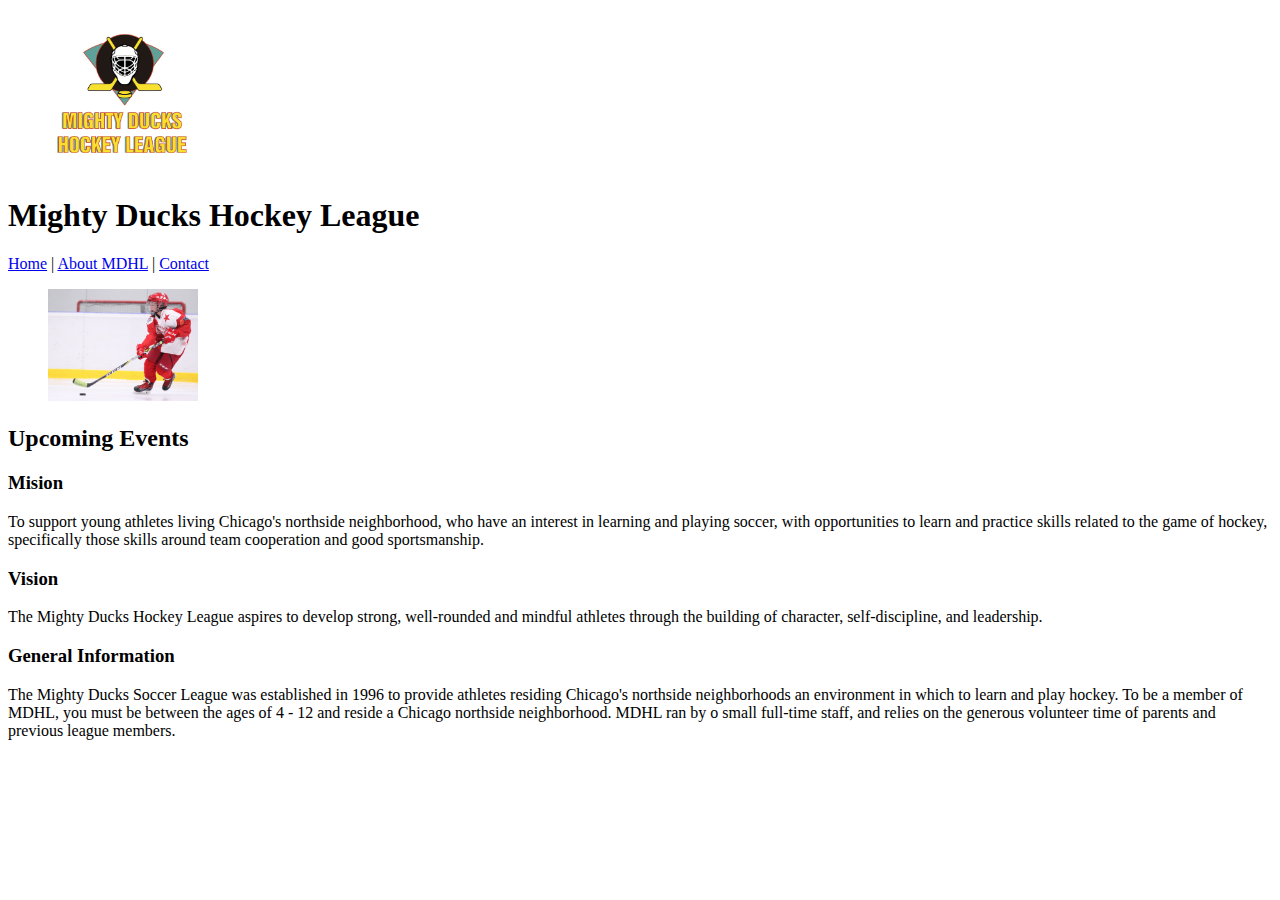
==== about.html @ 027a55e5 "Add basic HTML structure based on Tom Denton's sketch" ====
<!DOCTYPE html>
<html lang="en">

<head>
    <meta charset="UTF-8">
    <meta name="viewport" content="width=device-width, initial-scale=1.0">
    <title>MDHL | About the Mighty Ducks Hockey League</title>
    <link rel="shortcut icon" href="./assets/img/favicon.ico" type="image/x-icon">
</head>

<body>
    <header>
        <figure>
            <img src="./assets/img/logo.png" alt="MDHL logo" width="150">
        </figure>
        <h1>Mighty Ducks Hockey League</h1>
        <nav>
            <a href="./index.html">Home</a> |
            <a href="#">About MDHL</a> |
            <a href="./contact.html">Contact</a>
        </nav>
    </header>

    <main>
        <figure>
            <img src="./assets/img/hockey-2.jpg" alt="Picture of Sheena Monningham" width=150>
        </figure>
        <section>
            <h2>Upcoming Events</h2>
            <article>
                <h3>Mision</h3>
                <p>To support young athletes living Chicago's northside neighborhood, who have an interest in
                    learning and playing soccer, with opportunities to learn and practice skills related to the game of
                    hockey, specifically those skills around team cooperation and good sportsmanship.</p>
            </article>
            <article>
                <h3>Vision</h3>
                <p>The Mighty Ducks Hockey League aspires to develop strong, well-rounded and mindful athletes
                    through the building of character, self-discipline, and leadership.</p>
            </article>
            <article>
                <h3>General Information</h3>
                <p>The Mighty Ducks Soccer League was established in 1996 to provide athletes residing
                    Chicago's northside neighborhoods an environment in which to learn and play hockey. To be a
                    member of MDHL, you must be between the ages of 4 - 12 and reside a Chicago northside
                    neighborhood. MDHL ran by o small full-time staff, and relies on the generous volunteer time of
                    parents and previous league members.</p>
            </article>
        </section>
    </main>
</body>

</html>
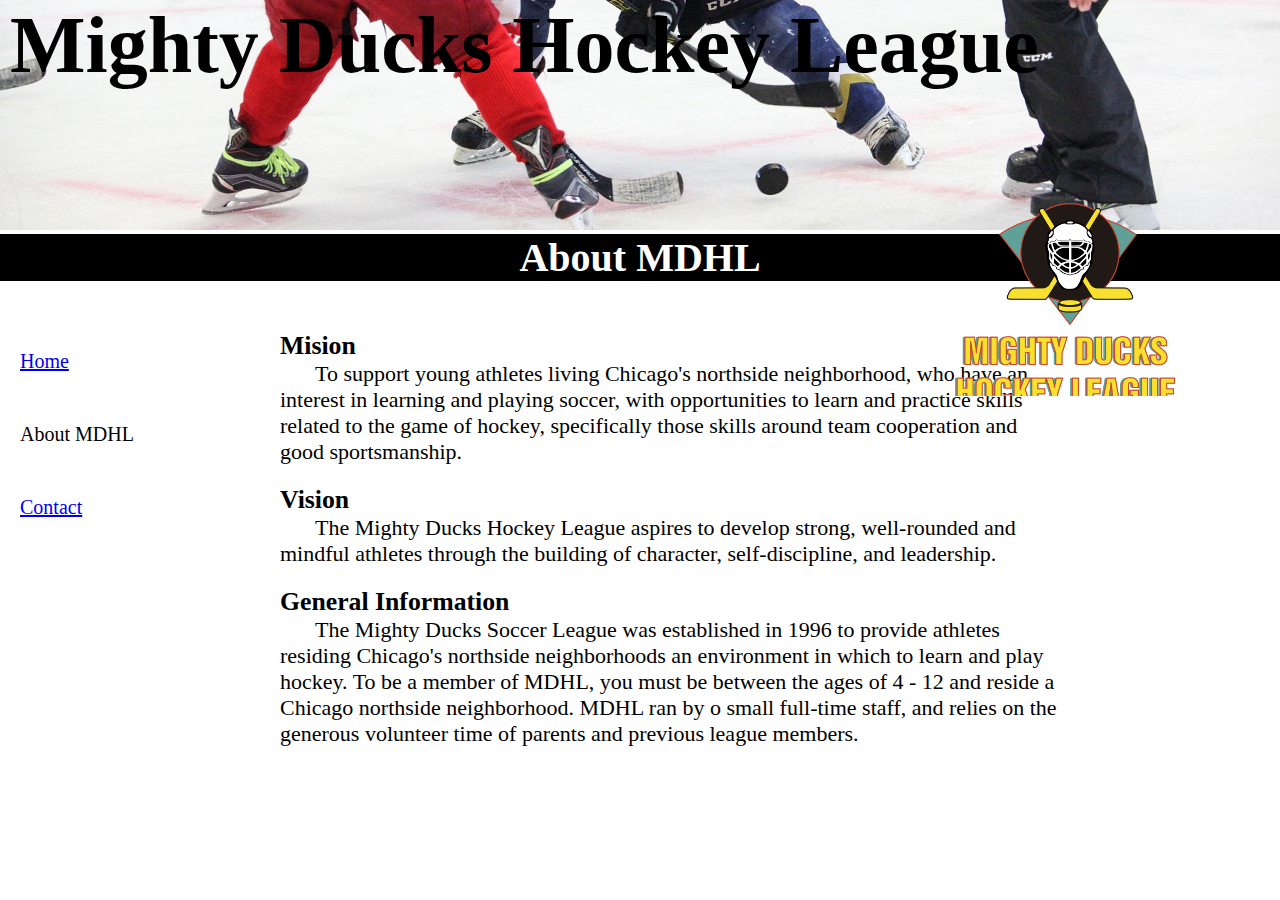
==== commit 0e392fef: "Add two CSS design alternatives" ====
--- a/about.html
+++ b/about.html
@@ -4,33 +4,39 @@
 <head>
     <meta charset="UTF-8">
     <meta name="viewport" content="width=device-width, initial-scale=1.0">
-    <title>MDHL | About the Mighty Ducks Hockey League</title>
+    <title>About | MDHL information</title>
     <link rel="shortcut icon" href="./assets/img/favicon.ico" type="image/x-icon">
+    <link rel="stylesheet" href="css/style1.css">
+    <!-- <link rel="stylesheet" href="css/style2.css"> -->
 </head>
 
 <body>
     <header>
+        <h1>Mighty Ducks Hockey League</h1>
         <figure>
-            <img src="./assets/img/logo.png" alt="MDHL logo" width="150">
+            <img id="banner1" src="./assets/img/banner-1.jpg" alt="banner">
+            <img id="banner2" src="./assets/img/banner-2.jpg" alt="banner">
         </figure>
-        <h1>Mighty Ducks Hockey League</h1>
+        <figure>
+            <img id="logo" src="./assets/img/logo.png" alt="MDHL logo">
+        </figure>
         <nav>
-            <a href="./index.html">Home</a> |
-            <a href="#">About MDHL</a> |
-            <a href="./contact.html">Contact</a>
+            <a id="a1" href="./index.html">Home</a>
+            <a id="a2" href="#">About <span class="mdhl">MDHL</span></a>
+            <a id="a3" href="./contact.html">Contact</a>
         </nav>
     </header>
 
     <main>
         <figure>
-            <img src="./assets/img/hockey-2.jpg" alt="Picture of Sheena Monningham" width=150>
+            <img src="./assets/img/hockey-2.jpg" alt="Picture of Sheena Monningham">
         </figure>
         <section>
-            <h2>Upcoming Events</h2>
+            <h2>About <span class="mdhl">MDHL</span></h2>
             <article>
                 <h3>Mision</h3>
-                <p>To support young athletes living Chicago's northside neighborhood, who have an interest in
-                    learning and playing soccer, with opportunities to learn and practice skills related to the game of
+                <p>To support young athletes living Chicago's northside neighborhood, who have an interest in learning
+                    and playing soccer, with opportunities to learn and practice skills related to the game of
                     hockey, specifically those skills around team cooperation and good sportsmanship.</p>
             </article>
             <article>
--- a/css/style1.css
+++ b/css/style1.css
@@ -0,0 +1,116 @@
+* {
+    box-sizing: border-box;
+    margin: 0;
+    padding: 0;
+    font-family: cursive;
+}
+
+img {
+    max-width: 100%;
+}
+
+#banner1 {
+    width: 100%;
+    height: 230px;
+    object-fit: cover;
+    object-position: 0% 80% /*es una decisión conciente*/
+}
+
+#banner2 {
+    display: none;
+}
+
+#logo {
+    width: 20%;
+    height: 24%;
+    object-fit: cover;
+    object-position: 0% 17%;
+    z-index: 1;
+    position: absolute;
+    top: 180px;
+    right: 85px;
+}
+
+main img {
+    display: none;
+}
+
+h1 {
+    position: absolute;
+    top: 0px;
+    left: 10px;
+    font-size: 80px;
+}
+
+h2 {
+    position: relative;
+    background-color: black;
+    color: white;
+    text-align: center;
+    font-size: 40px;
+}
+
+nav{
+    position: absolute;
+    top:350px;
+}
+
+nav a {
+    font-size: 20px;
+    display: block;
+    margin: 0px 20px;
+    padding-bottom: 50px
+}
+
+[href="#"] {
+    text-decoration: none;
+    color: black
+}
+
+article {
+    position: relative;
+    top:50px;
+    font-size: 22px;
+    margin-bottom:20px;
+    margin-right: 220px;;
+    /* margin-right: 150px; */
+    margin-left: 280px;    
+}
+
+article>h3 {
+    font-weight: bolder;
+}
+
+article>p {
+    text-indent: 35px;
+}
+
+div{
+    font-size: 22px;
+    position: relative;
+    padding-top: 50px;
+    margin-left: 280px; 
+}
+
+div>p{
+    padding-top: 20px;
+}
+
+/* article {
+    font-size: 22px;
+    margin: 30px 270px 30px 
+}
+
+h3 {
+    font-weight: bolder;
+    font-style: italic;
+}
+
+article>p {
+    text-indent: 25px;
+}
+
+div>p{
+    font-size: 22px;
+    margin: 30px 270px 30px 
+} */--- a/css/style2.css
+++ b/css/style2.css
@@ -0,0 +1,110 @@
+* {
+    box-sizing: border-box;
+    margin: 0;
+    padding: 0;
+    font-family: cursive;
+}
+
+img {
+    max-width: 100%;
+}
+
+#banner1 {
+    display: none;
+}
+
+#banner2 {
+    width: 100%;
+    height: 35vh;
+    object-fit: cover;
+    object-position: 0% 48%;
+    position: relative;
+}
+
+h1 {
+    position: relative;
+    top: 0px;
+    font-size: 55px;
+    font-style: oblique;
+    font-weight: lighter;
+    word-spacing: 18px;
+}
+
+#logo {
+    width: 20%;
+    height: 24%;
+    object-fit: cover;
+    object-position: 0% 20%;
+    position: absolute;
+    margin-top: 50px;
+}
+
+main img {
+    display: none;
+}
+
+h2 {
+    position: absolute;
+    top:260px;
+    width: 100%;
+    z-index: 1;
+    border-style: solid;
+    background-color: white;
+    color: black;
+    text-align: center;
+    font-size: 40px;
+}
+
+nav {
+    font-size: 30px;
+    display: inline-block;
+    position: absolute;
+    top: 65px;
+    right: 10px;
+}
+
+nav a {
+    background-color: blue;
+    text-decoration: none;
+    color: white;
+    padding: 0px 20px;
+    margin: 0px 15px;
+    border-style: solid;
+    border-color: rgb(23, 23, 23);
+    box-shadow: 5px 5px grey;
+}
+
+.mdhl{
+    display: none
+}
+
+[href="#"] {
+    background-color: green;
+}
+
+article {
+    position: relative;
+    font-size: 22px;
+    padding-top: 50px;
+    margin-left: 350px;    
+}
+
+article>h3 {
+    font-weight: bolder;
+    font-style: italic;
+}
+
+article>p {
+    text-indent: 25px;
+}
+
+div{
+    font-size: 22px;
+    position: relative;
+    padding-top: 50px;
+    margin-left: 350px; 
+}
+
+div>p{
+    padding-top: 20px;
+}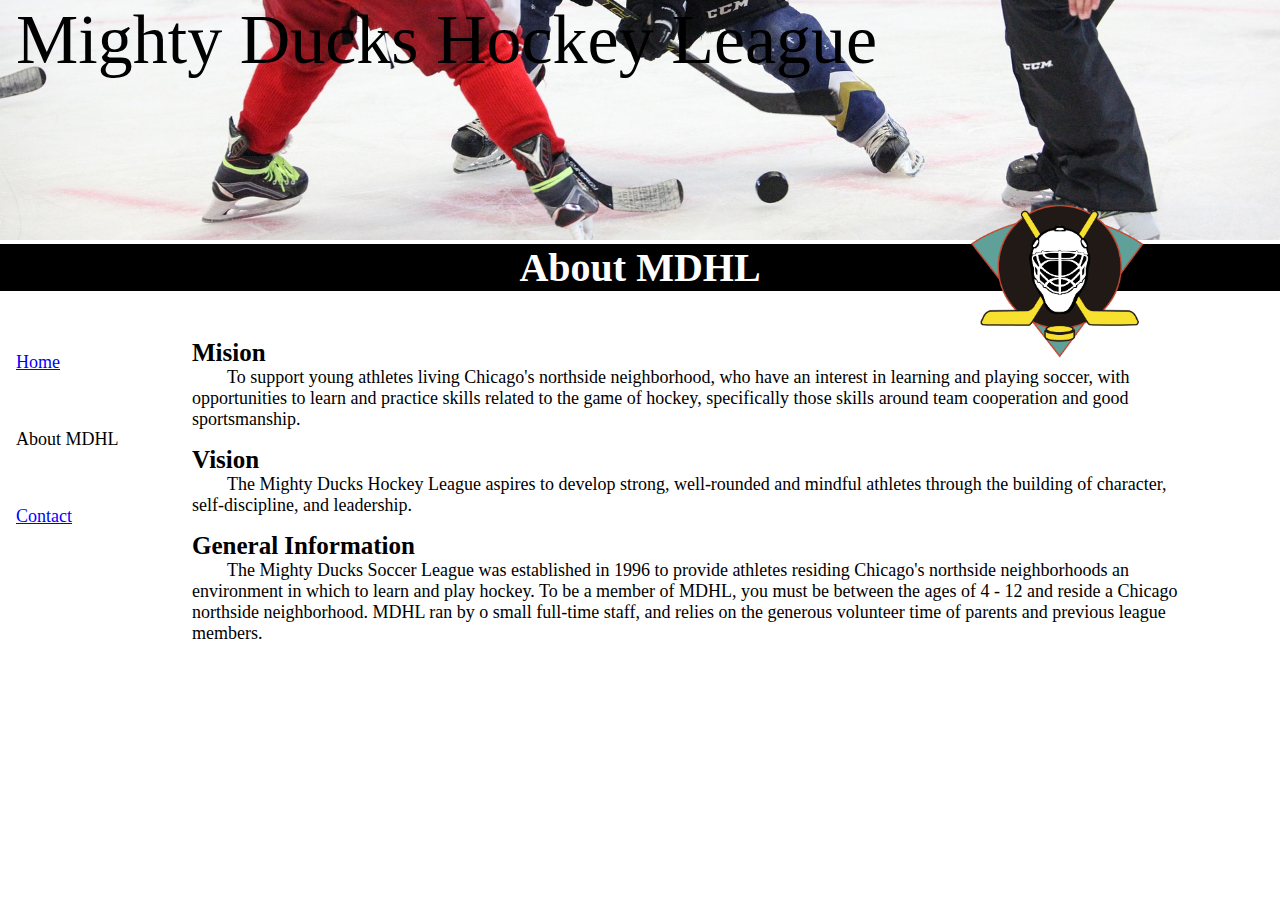
==== commit 28fb7824: "Add comments and change some px values ​​to rem" ====
--- a/about.html
+++ b/about.html
@@ -33,25 +33,28 @@
         </figure>
         <section>
             <h2>About <span class="mdhl">MDHL</span></h2>
-            <article>
-                <h3>Mision</h3>
-                <p>To support young athletes living Chicago's northside neighborhood, who have an interest in learning
-                    and playing soccer, with opportunities to learn and practice skills related to the game of
-                    hockey, specifically those skills around team cooperation and good sportsmanship.</p>
-            </article>
-            <article>
-                <h3>Vision</h3>
-                <p>The Mighty Ducks Hockey League aspires to develop strong, well-rounded and mindful athletes
-                    through the building of character, self-discipline, and leadership.</p>
-            </article>
-            <article>
-                <h3>General Information</h3>
-                <p>The Mighty Ducks Soccer League was established in 1996 to provide athletes residing
-                    Chicago's northside neighborhoods an environment in which to learn and play hockey. To be a
-                    member of MDHL, you must be between the ages of 4 - 12 and reside a Chicago northside
-                    neighborhood. MDHL ran by o small full-time staff, and relies on the generous volunteer time of
-                    parents and previous league members.</p>
-            </article>
+            <div class="about">
+                <article>
+                    <h3>Mision</h3>
+                    <p>To support young athletes living Chicago's northside neighborhood, who have an interest in
+                        learning
+                        and playing soccer, with opportunities to learn and practice skills related to the game of
+                        hockey, specifically those skills around team cooperation and good sportsmanship.</p>
+                </article>
+                <article>
+                    <h3>Vision</h3>
+                    <p>The Mighty Ducks Hockey League aspires to develop strong, well-rounded and mindful athletes
+                        through the building of character, self-discipline, and leadership.</p>
+                </article>
+                <article>
+                    <h3>General Information</h3>
+                    <p>The Mighty Ducks Soccer League was established in 1996 to provide athletes residing
+                        Chicago's northside neighborhoods an environment in which to learn and play hockey. To be a
+                        member of MDHL, you must be between the ages of 4 - 12 and reside a Chicago northside
+                        neighborhood. MDHL ran by o small full-time staff, and relies on the generous volunteer time of
+                        parents and previous league members.</p>
+                </article>
+            </div>
         </section>
     </main>
 </body>
--- a/css/style1.css
+++ b/css/style1.css
@@ -11,9 +11,10 @@
 
 #banner1 {
     width: 100%;
-    height: 230px;
+    height: 15rem;
     object-fit: cover;
-    object-position: 0% 80% /*es una decisión conciente*/
+    object-position: 0% 80%
+        /*It is an aesthetic decision to show only the skates and the hockey puck.*/
 }
 
 #banner2 {
@@ -21,14 +22,14 @@
 }
 
 #logo {
-    width: 20%;
-    height: 24%;
+    width: 20rem;
+    height: 11rem;
     object-fit: cover;
     object-position: 0% 17%;
     z-index: 1;
     position: absolute;
-    top: 180px;
-    right: 85px;
+    top: 12rem;
+    right: 4rem;
 }
 
 main img {
@@ -36,10 +37,11 @@
 }
 
 h1 {
+    font-weight: normal;
     position: absolute;
     top: 0px;
-    left: 10px;
-    font-size: 80px;
+    left: 1rem;
+    font-size: 70px;
 }
 
 h2 {
@@ -50,16 +52,17 @@
     font-size: 40px;
 }
 
-nav{
+nav {
     position: absolute;
-    top:350px;
+    top: 22rem;
 }
 
 nav a {
-    font-size: 20px;
+    font-size: 18px;
     display: block;
-    margin: 0px 20px;
-    padding-bottom: 50px
+    color: blue;
+    margin-left: 1rem;
+    padding-bottom: 3.5rem;
 }
 
 [href="#"] {
@@ -69,48 +72,39 @@
 
 article {
     position: relative;
-    top:50px;
-    font-size: 22px;
-    margin-bottom:20px;
-    margin-right: 220px;;
-    /* margin-right: 150px; */
-    margin-left: 280px;    
+    font-size: 18px;
+    margin-bottom: 1rem;
 }
 
 article>h3 {
     font-weight: bolder;
+    font-size: 25px;
 }
 
 article>p {
     text-indent: 35px;
 }
 
-div{
+.about {
+    margin-top: 3rem;
+}
+
+.about>article {
+    font-size: 18px;
+    margin-left: 12rem;
+    margin-right: 6rem;
+}
+
+.events>article {
+    margin: 3rem 17rem;
+}
+
+.contact {
     font-size: 22px;
     position: relative;
-    padding-top: 50px;
-    margin-left: 280px; 
+    margin: 3rem 12rem;
 }
 
-div>p{
-    padding-top: 20px;
-}
-
-/* article {
-    font-size: 22px;
-    margin: 30px 270px 30px 
-}
-
-h3 {
-    font-weight: bolder;
-    font-style: italic;
-}
-
-article>p {
-    text-indent: 25px;
-}
-
-div>p{
-    font-size: 22px;
-    margin: 30px 270px 30px 
-} */+div>p {
+    padding-top: 1rem;
+}--- a/css/style2.css
+++ b/css/style2.css
@@ -15,28 +15,29 @@
 
 #banner2 {
     width: 100%;
-    height: 35vh;
+    height: 18rem;
     object-fit: cover;
-    object-position: 0% 48%;
+    object-position: 0% 32%;
     position: relative;
 }
 
 h1 {
     position: relative;
-    top: 0px;
-    font-size: 55px;
+    font-size: 68px;
     font-style: oblique;
     font-weight: lighter;
     word-spacing: 18px;
 }
 
 #logo {
+    position: absolute;
+    left: -3rem;
+    /*Had to use a negative value to move the logo closer to the left margin due the proportions of the image.*/
     width: 20%;
-    height: 24%;
+    height: 20%;
     object-fit: cover;
     object-position: 0% 20%;
-    position: absolute;
-    margin-top: 50px;
+    margin-top: 3rem;
 }
 
 main img {
@@ -45,7 +46,7 @@
 
 h2 {
     position: absolute;
-    top:260px;
+    top: 20.2rem;
     width: 100%;
     z-index: 1;
     border-style: solid;
@@ -74,7 +75,7 @@
     box-shadow: 5px 5px grey;
 }
 
-.mdhl{
+.mdhl {
     display: none
 }
 
@@ -84,27 +85,41 @@
 
 article {
     position: relative;
-    font-size: 22px;
-    padding-top: 50px;
-    margin-left: 350px;    
+    font-size: 18px;
+    margin-bottom: 1rem;
 }
 
 article>h3 {
     font-weight: bolder;
-    font-style: italic;
+    font-size: 22px;
 }
 
 article>p {
-    text-indent: 25px;
+    text-indent: 1rem;
+    ;
 }
 
-div{
+.about {
+    margin-top: 3rem;
+}
+
+.about>article {
+    font-size: 16px;
+    margin-left: 15rem;
+    margin-right: 3rem;
+    /*Reduced the right margin to avoid vertical scrolling that´s why the line breaks don´t respect the sketch*/
+}
+
+.events>article {
+    margin: 3rem 17rem 1rem;
+}
+
+.contact {
     font-size: 22px;
     position: relative;
-    padding-top: 50px;
-    margin-left: 350px; 
+    margin: 3rem 17rem;
 }
 
-div>p{
-    padding-top: 20px;
+div>p {
+    padding-top: 1rem;
 }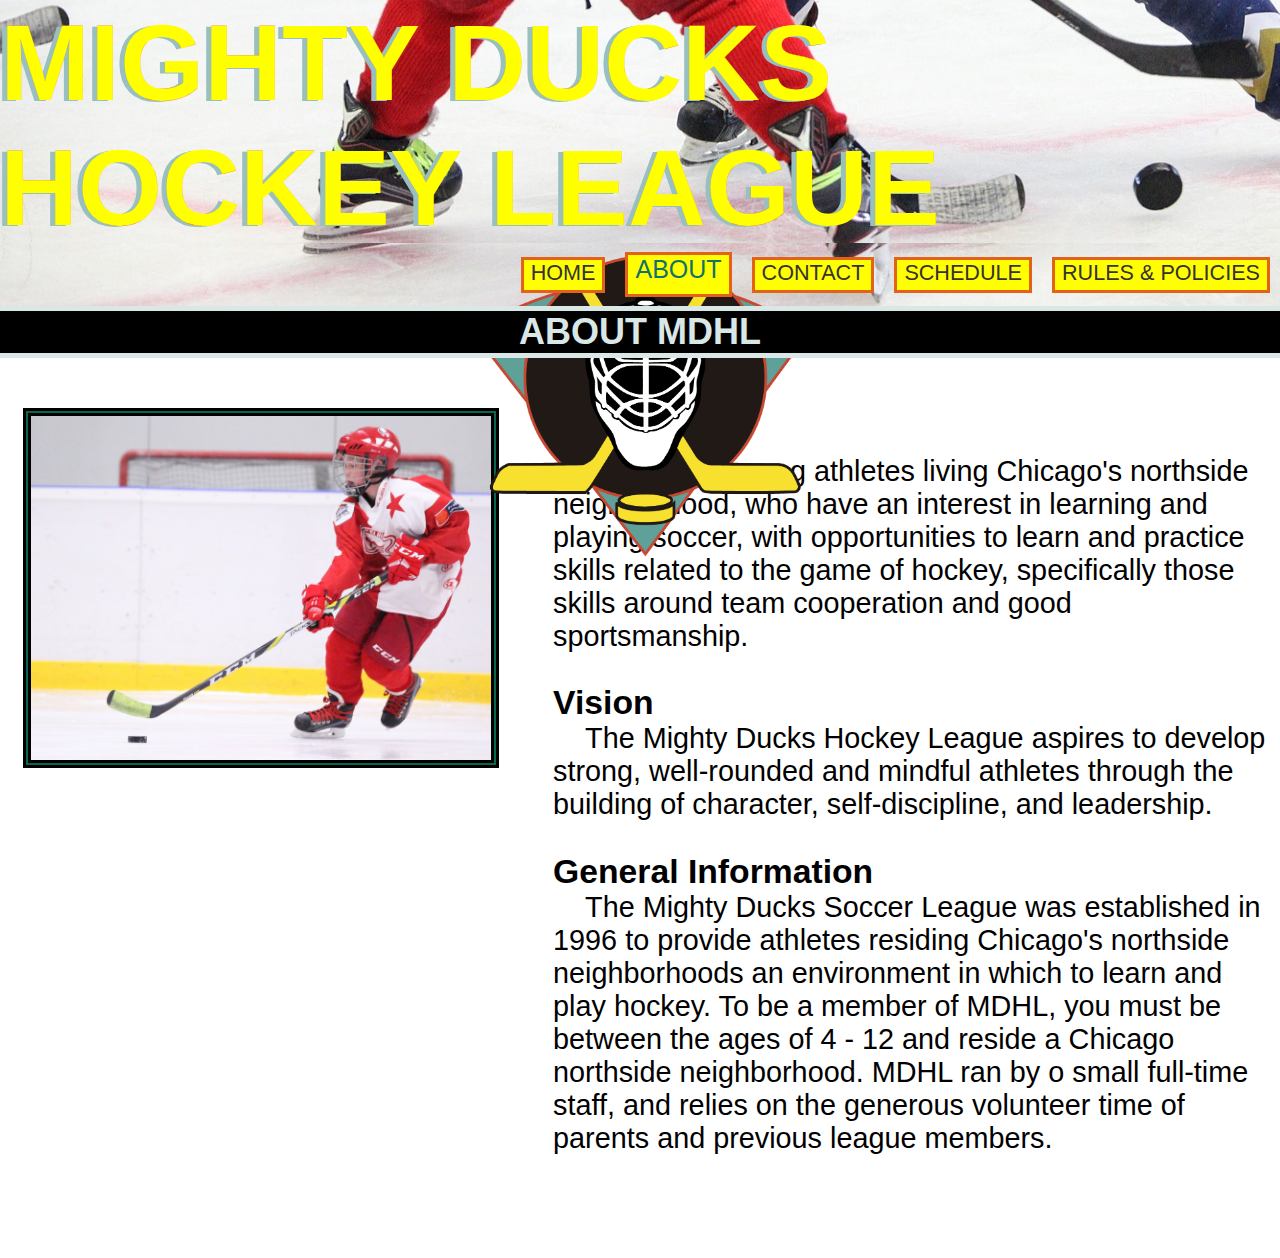
==== commit d26486e7: "Add rules and schedule pages" ====
--- a/about.html
+++ b/about.html
@@ -4,36 +4,39 @@
 <head>
     <meta charset="UTF-8">
     <meta name="viewport" content="width=device-width, initial-scale=1.0">
-    <title>About | MDHL information</title>
+    <title>About | MDHL Information</title>
     <link rel="shortcut icon" href="./assets/img/favicon.ico" type="image/x-icon">
-    <link rel="stylesheet" href="css/style1.css">
-    <!-- <link rel="stylesheet" href="css/style2.css"> -->
+    <link rel="stylesheet" href="css/style3.css">
 </head>
 
 <body>
     <header>
-        <h1>Mighty Ducks Hockey League</h1>
+        <div class="container-title">
+            <h1>Mighty Ducks Hockey League</h1>
+            <img id="logo" src="./assets/img/logo-corto.png" alt="MDHL logo">
+        </div>
         <figure>
             <img id="banner1" src="./assets/img/banner-1.jpg" alt="banner">
             <img id="banner2" src="./assets/img/banner-2.jpg" alt="banner">
-        </figure>
-        <figure>
-            <img id="logo" src="./assets/img/logo.png" alt="MDHL logo">
         </figure>
         <nav>
             <a id="a1" href="./index.html">Home</a>
             <a id="a2" href="#">About <span class="mdhl">MDHL</span></a>
             <a id="a3" href="./contact.html">Contact</a>
+            <a id="a4" href="./game_info.html">Schedule</a>
+            <a id="a5" href="./rules.html">Rules & Policies</a>
         </nav>
     </header>
 
     <main>
-        <figure>
-            <img src="./assets/img/hockey-2.jpg" alt="Picture of Sheena Monningham">
-        </figure>
-        <section>
-            <h2>About <span class="mdhl">MDHL</span></h2>
-            <div class="about">
+        <section class="main-title">
+            <h2>About MDHL</h2>
+        </section>
+        <div class="about">
+            <figure>
+                <img src="./assets/img/hockey-2.jpg" alt="Picture of Sheena Monningham">
+            </figure>
+            <div class="article-about">
                 <article>
                     <h3>Mision</h3>
                     <p>To support young athletes living Chicago's northside neighborhood, who have an interest in
@@ -51,11 +54,12 @@
                     <p>The Mighty Ducks Soccer League was established in 1996 to provide athletes residing
                         Chicago's northside neighborhoods an environment in which to learn and play hockey. To be a
                         member of MDHL, you must be between the ages of 4 - 12 and reside a Chicago northside
-                        neighborhood. MDHL ran by o small full-time staff, and relies on the generous volunteer time of
+                        neighborhood. MDHL ran by o small full-time staff, and relies on the generous volunteer time
+                        of
                         parents and previous league members.</p>
                 </article>
             </div>
-        </section>
+        </div>
     </main>
 </body>
 
--- a/css/style3.css
+++ b/css/style3.css
@@ -0,0 +1,326 @@
+* {
+    box-sizing: border-box;
+    margin: 0;
+    padding: 0;
+    font-family: 'Segoe UI', Tahoma, Geneva, Verdana, sans-serif;
+}
+
+img {
+    max-width: 100%;
+}
+
+#banner1 {
+    display: none;
+}
+
+#banner2 {
+    display: none;
+}
+
+header {
+    position: sticky;
+    top: 0;
+}
+
+h1 {
+    -webkit-text-stroke: 0.1px rgb(228, 98, 23);
+    color: yellow;
+    font-size: 12vh;
+    font-family: Impact, Haettenschweiler, 'Arial Narrow Bold', sans-serif;
+    text-transform: uppercase;
+    text-shadow: -5px 1px rgb(153, 192, 192);
+}
+
+#logo {
+    height: 35vh;
+}
+
+.container-title {
+    height: 27vh;
+    display: flex;
+    flex-direction: row-reverse;
+    flex-wrap: wrap;
+    background-image: url(/assets/img/banner-1.jpg);
+    background-position-y: 80%;
+    justify-content: space-evenly;
+}
+
+nav {
+    height: 7vh;
+    display: flex;
+    justify-content: flex-end;
+    align-items: center;
+    background-image: url(/assets/img/banner-1.jpg);
+    background-position-y: 87%;
+}
+
+nav a {
+    background-color: yellow;
+    text-decoration: none;
+    color: rgb(53, 50, 50);
+    font-weight: lighter;
+    font-family: Impact, Haettenschweiler, 'Arial Narrow Bold', sans-serif;
+    font-size: 1.35rem;
+    text-transform: uppercase;
+    padding: 0px 7px;
+    margin: 0px 10px;
+    border-style: solid;
+    border-color: rgb(228, 98, 23);
+    border-width: 0.2rem;
+    box-shadow: rgb(153, 192, 192);
+    height: 4vh;
+}
+
+.mdhl {
+    display: none
+}
+
+[href="#"] {
+    height: 5vh;
+    background-color: yellow;
+    border-color: rgb(228, 98, 23);
+    color: rgb(16, 114, 105);
+    font-size: 25px;
+}
+
+.main-title {
+    position: sticky;
+    top: 34vh;
+}
+
+.main-title h2 {
+    background-color: black;
+    border: solid rgb(217, 231, 231);
+    border-width: 5px 0;
+    color: rgb(217, 231, 231);
+    text-align: center;
+    font-size: 4vh;
+    font-weight: bolder;
+    font-family: 'Segoe UI', Tahoma, Geneva, Verdana, sans-serif;
+    text-transform: uppercase;
+}
+
+.events {
+    display: flex;
+    flex-wrap: wrap;
+    flex-direction: column;
+    font-size: 3.2vh;
+    font-family: 'Segoe UI', Tahoma, Geneva, Verdana, sans-serif;
+    height: 50vh;
+    justify-content: center;
+    align-items: center;
+}
+
+main img {
+    border-style: double;
+    border-width: 8px;
+    border-color: rgb(0, 0, 0);
+    background-color: rgb(7, 101, 80);
+    height: 40vh;
+    align-self: center;
+}
+
+.about img {
+    margin: 2.5vh;
+}
+
+.article-home {
+    width: 60vw;
+}
+
+.events article {
+    height: 10vh;
+    margin: 2.5vh;
+    width: 42vw;
+    align-items: center;
+}
+
+
+.about {
+    display: flex;
+    flex-wrap: wrap;
+    flex-direction: column;
+    font-size: 3.2vh;
+    font-family: 'Segoe UI', Tahoma, Geneva, Verdana, sans-serif;
+    height: 100vh;
+    justify-content: flex-start;
+    align-items: center;
+    padding-top: 3vh;
+}
+
+.about article {
+    margin: 3.5vh;
+    width: 56vw;
+    align-items: flex-start;
+}
+
+.contact {
+    display: flex;
+    flex-wrap: wrap;
+    flex-direction: row;
+    font-size: 3vh;
+    font-family:'Segoe UI', Tahoma, Geneva, Verdana, sans-serif;
+    justify-content: center;
+    align-items: center;
+    padding-top: 3vh;
+}
+
+.article-contact {
+    display: flex;
+    flex-direction: column;
+    justify-content: center;
+    width:50vw;
+    text-align:right;
+}
+
+.article-contact>div {
+    display: flex;
+    flex-direction: column;
+    justify-content: flex-end;
+    width: 30vw;
+    height: 7vh;
+    margin-left: 2vw;
+}
+
+article>p {
+    text-indent: 2rem;
+}
+
+#bigger-picture{
+    border-style: double;
+    border-width: 8px;
+    border-color: rgb(0, 0, 0);
+    background-color: rgb(7, 101, 80);
+    height: 40vh;
+    align-self: center;
+}
+
+#sub-title {
+    background-color: black;
+    border: solid rgb(217, 231, 231);
+    border-width: 0px 0px 5px;
+    color: rgb(217, 231, 231);
+    text-align: center;
+    font-size: 2.5vh;
+    font-weight: bold;
+    font-family: 'Segoe UI', Tahoma, Geneva, Verdana, sans-serif;
+    text-transform: uppercase;
+}
+
+#rules-title {
+    display: none;
+}
+
+.rules {
+    margin: 6vh 13vw;
+    font-size: 3vh;
+    text-align: justify;
+}
+
+ol,
+ul {
+    list-style-position: inside;
+}
+
+#item-list {
+    text-indent: 0;
+    margin-left: 3vw;
+}
+
+.list-rules>li {
+    padding: 1rem;
+}
+
+#abc {
+    list-style-type: lower-latin;
+}
+
+ul {
+    list-style-type: circle;
+    text-indent: 3vw;
+}
+
+.rules-article {
+    padding: 2vh;
+}
+
+.rules-article>article {
+    margin: 2vh;
+    padding: 2vh;
+}
+
+.rules-article h3 {
+    padding-bottom: 1rem;
+}
+
+.game_info {
+    display: flex;
+    justify-content: center;
+    justify-content: center;
+    padding: 2rem;
+    min-height: 60vh;
+    font-size: 3vh;
+}
+
+caption {
+    font-style: oblique;
+    text-align: left;
+    margin-bottom: 3vh;
+    text-decoration: underline;
+}
+
+#table-game_info {
+    text-align: left;
+    align-items: center;
+}
+
+#table-game_info,
+th,
+tr,
+td {
+    border-right: 1rem solid transparent;
+    border-collapse: collapse;
+}
+
+.teams {
+    padding-bottom: 0.5rem;
+}
+
+.date {
+    text-align: right;
+}
+
+.container-game_info {
+    margin: 3vw;
+    display: flex;
+    justify-content: space-evenly;
+    flex-direction: column;
+    align-content: center;
+    font-size: 3vh;
+    height: 35vh;
+}
+
+.container-game_info>p,
+#contact-columns {
+    display: flex;
+    height: 3vh;
+    margin: 1rem 0;
+}
+
+.contact-game_info {
+    flex-grow: 2;
+    align-items: flex-end;
+}
+
+#contact-columns {
+    align-items: flex-end;
+}
+
+#contact-columns {
+    display: flex;
+    justify-content: space-between;
+}
+
+.link{
+    text-decoration: none;
+}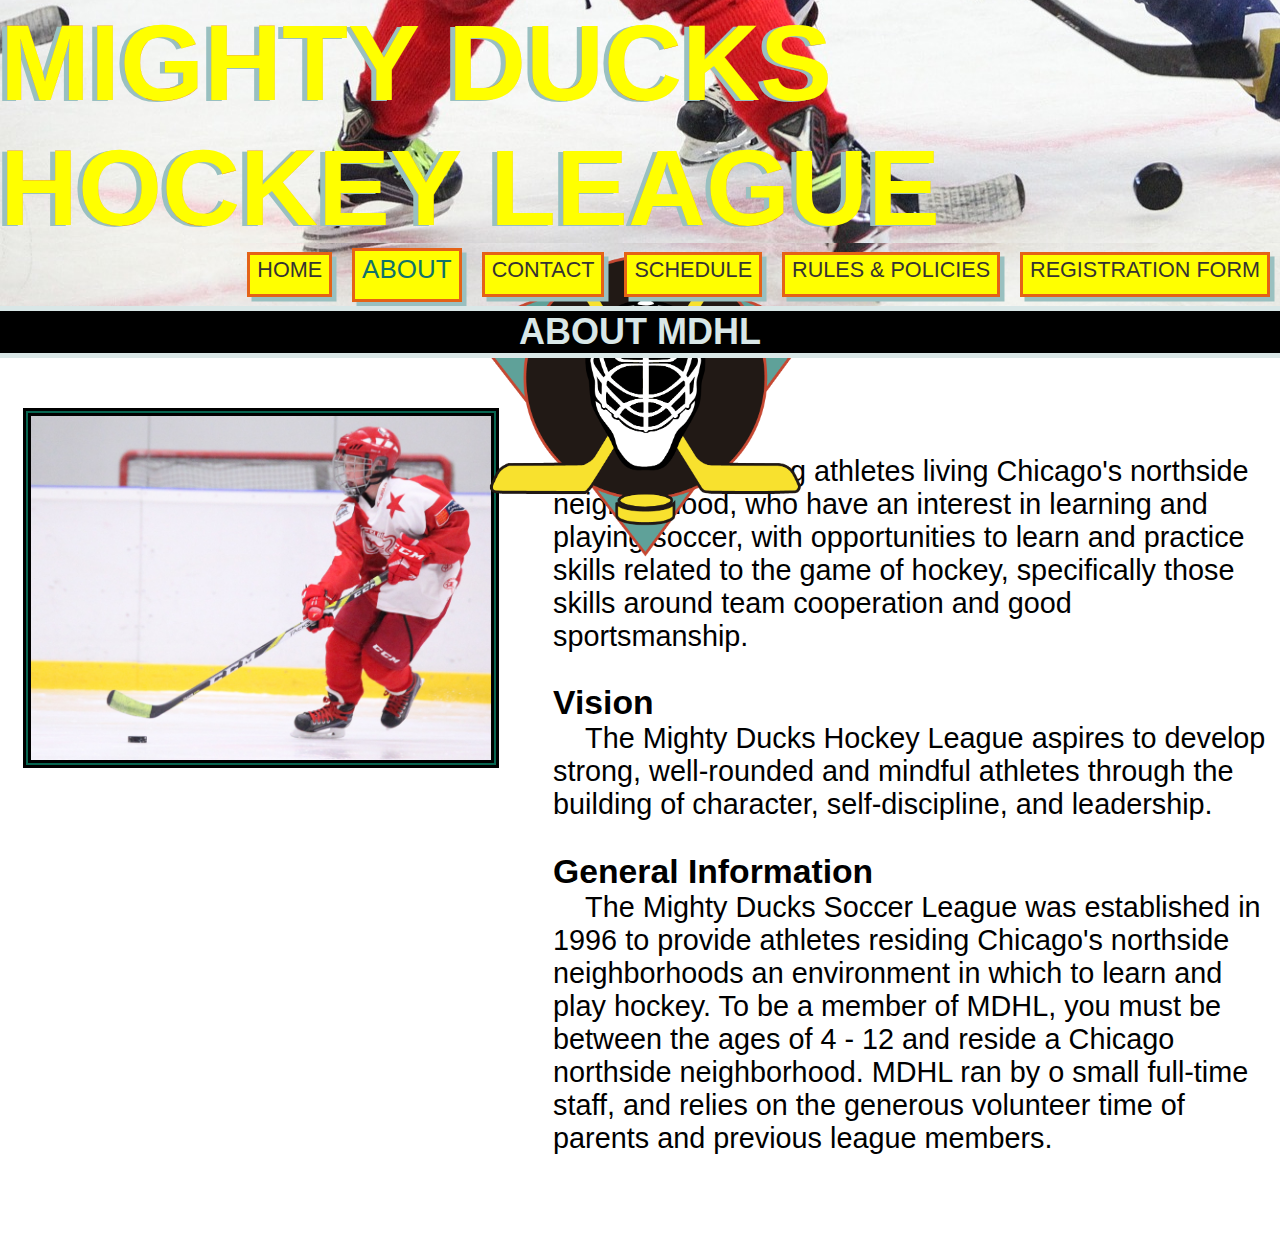
==== commit d3d3dab2: "Add form and maps" ====
--- a/about.html
+++ b/about.html
@@ -25,6 +25,7 @@
             <a id="a3" href="./contact.html">Contact</a>
             <a id="a4" href="./game_info.html">Schedule</a>
             <a id="a5" href="./rules.html">Rules & Policies</a>
+            <a id="a6" href="./form.html">Registration Form</a>
         </nav>
     </header>
 
--- a/css/style3.css
+++ b/css/style3.css
@@ -54,7 +54,7 @@
     background-position-y: 87%;
 }
 
-nav a {
+nav>a {
     background-color: yellow;
     text-decoration: none;
     color: rgb(53, 50, 50);
@@ -62,13 +62,13 @@
     font-family: Impact, Haettenschweiler, 'Arial Narrow Bold', sans-serif;
     font-size: 1.35rem;
     text-transform: uppercase;
-    padding: 0px 7px;
+    padding: 2px 7px;
     margin: 0px 10px;
     border-style: solid;
     border-color: rgb(228, 98, 23);
     border-width: 0.2rem;
-    box-shadow: rgb(153, 192, 192);
-    height: 4vh;
+    box-shadow: 0.5vh 0.5vh rgba(153, 192, 192);
+    height: 5vh;
 }
 
 .mdhl {
@@ -76,11 +76,13 @@
 }
 
 [href="#"] {
-    height: 5vh;
+    height: 6vh;
     background-color: yellow;
     border-color: rgb(228, 98, 23);
     color: rgb(16, 114, 105);
-    font-size: 25px;
+    font-size: 26px;
+    padding: 3px 7px;
+    margin: 0px 10px;
 }
 
 .main-title {
@@ -100,6 +102,11 @@
     text-transform: uppercase;
 }
 
+.main-form{
+    padding: 3rem;
+
+}
+
 .events {
     display: flex;
     flex-wrap: wrap;
@@ -269,25 +276,53 @@
     text-decoration: underline;
 }
 
-#table-game_info {
+
+tr,td{
     text-align: left;
     align-items: center;
+}
+
+th{
+    text-align: left;
+    width: 17rem;
 }
 
 #table-game_info,
 th,
 tr,
-td {
-    border-right: 1rem solid transparent;
+td{
+    /* background-color: blue;
+    border: solid 1px black; */
     border-collapse: collapse;
+    line-height: 20px;
+    padding:5px;
+    /* border-right: 1rem solid transparent;
+    border-collapse: collapse; */
 }
 
 .teams {
-    padding-bottom: 0.5rem;
+    /* padding-bottom: 0.1; */
+    /* padding-bottom: 0.5rem; */
 }
 
 .date {
-    text-align: right;
+    text-align: center;
+}
+
+
+.a-maps{
+    text-decoration: none;
+    font-size: small;
+}
+
+.maps{
+    height: 80vh;
+    padding: 0rem 5rem;
+    display: flex;
+    flex-direction: column;
+    flex-wrap: wrap;
+    justify-content: space-evenly;
+    align-content: space-evenly;
 }
 
 .container-game_info {
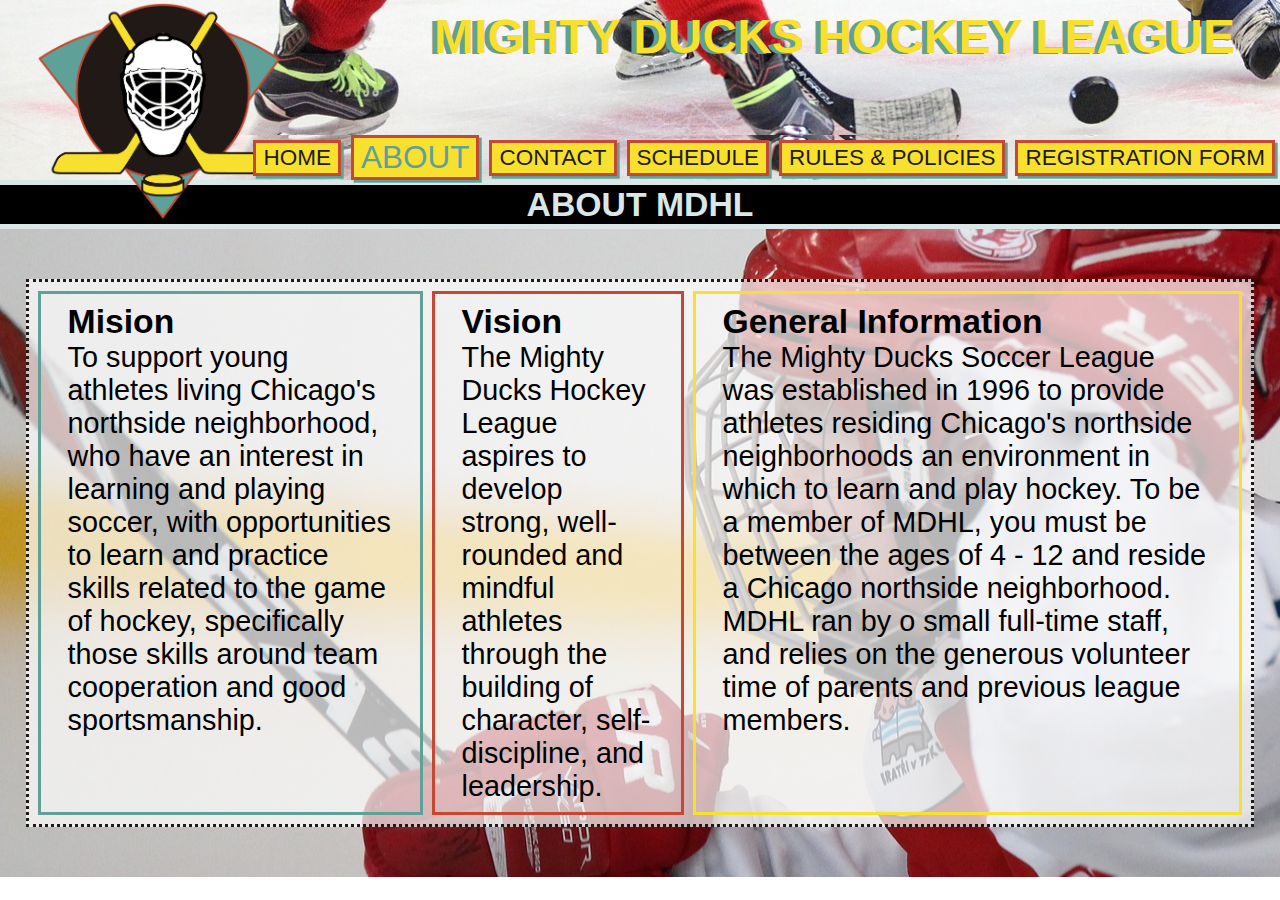
==== commit d2849e78: "Add some more style" ====
--- a/about.html
+++ b/about.html
@@ -6,14 +6,15 @@
     <meta name="viewport" content="width=device-width, initial-scale=1.0">
     <title>About | MDHL Information</title>
     <link rel="shortcut icon" href="./assets/img/favicon.ico" type="image/x-icon">
-    <link rel="stylesheet" href="css/style3.css">
+    <!-- <link rel="stylesheet" href="css/style3.css"> -->
+    <link rel="stylesheet" href="css/style4.css">
 </head>
 
 <body>
     <header>
         <div class="container-title">
+            <img id="logo" src="./assets/img/logo-corto.png" alt="MDHL logo">
             <h1>Mighty Ducks Hockey League</h1>
-            <img id="logo" src="./assets/img/logo-corto.png" alt="MDHL logo">
         </div>
         <figure>
             <img id="banner1" src="./assets/img/banner-1.jpg" alt="banner">
@@ -34,23 +35,23 @@
             <h2>About MDHL</h2>
         </section>
         <div class="about">
-            <figure>
+            <!-- <figure> -->
                 <img src="./assets/img/hockey-2.jpg" alt="Picture of Sheena Monningham">
-            </figure>
+            <!-- </figure> -->
             <div class="article-about">
-                <article>
+                <article id="art-out1">
                     <h3>Mision</h3>
                     <p>To support young athletes living Chicago's northside neighborhood, who have an interest in
                         learning
                         and playing soccer, with opportunities to learn and practice skills related to the game of
                         hockey, specifically those skills around team cooperation and good sportsmanship.</p>
                 </article>
-                <article>
+                <article id="art-out2">
                     <h3>Vision</h3>
                     <p>The Mighty Ducks Hockey League aspires to develop strong, well-rounded and mindful athletes
                         through the building of character, self-discipline, and leadership.</p>
                 </article>
-                <article>
+                <article id="art-out3">
                     <h3>General Information</h3>
                     <p>The Mighty Ducks Soccer League was established in 1996 to provide athletes residing
                         Chicago's northside neighborhoods an environment in which to learn and play hockey. To be a
--- a/css/style3.css
+++ b/css/style3.css
@@ -104,7 +104,6 @@
 
 .main-form{
     padding: 3rem;
-
 }
 
 .events {
@@ -300,10 +299,10 @@
     border-collapse: collapse; */
 }
 
-.teams {
-    /* padding-bottom: 0.1; */
-    /* padding-bottom: 0.5rem; */
-}
+/* .teams {
+    padding-bottom: 0.1;
+    padding-bottom: 0.5rem;
+} */
 
 .date {
     text-align: center;
--- a/css/style4.css
+++ b/css/style4.css
@@ -0,0 +1,517 @@
+:root{
+    --mask-white: #FFFFFF;
+    --border-red: #C64832;
+    --back-black: #211915;
+    --backshadow: #5FA199;
+    --yellowness: #F8E12E;
+}
+
+* {
+    box-sizing: border-box;
+    margin: 0;
+    padding: 0;
+    font-family: 'Segoe UI', Tahoma, Geneva, Verdana, sans-serif;
+}
+
+img {
+    max-width: 100%;
+}
+
+#banner1,#banner2 {
+    display: none;
+}
+
+h1 {
+    color: var(--yellowness);
+    -webkit-text-stroke: 0.1px var(--border-red);
+    text-shadow: -5px 1px rgb(95,161,153);
+    font-size: 3rem;
+    font-family: Impact, Haettenschweiler, 'Arial Narrow Bold', sans-serif;
+    text-transform: uppercase;   
+    padding: 1vh 5vh; 
+}
+
+#logo {
+    height: 25vh;
+    margin-left: 4vh;    
+}
+
+.container-title {
+    height: 15vh;
+    display: flex;
+    flex-wrap: wrap;
+    background-image: url(/assets/img/banner-1.jpg);
+    background-position-y: 80%;
+    background-position-x: 10%;
+    justify-content:space-between;
+}
+
+nav {
+    min-height: 5vh;
+    display: flex;
+    flex-wrap: wrap;
+    justify-content: flex-end;
+    align-items: center;
+    background-image: url(/assets/img/banner-1.jpg);
+    background-position-y: 84.2%;
+    background-position-x: 10%;
+}
+
+nav>a {
+    background-color: var(--yellowness);
+    text-decoration: none;
+    color: var(--back-black);
+    font-weight: lighter;
+    font-family: Impact, Haettenschweiler, 'Arial Narrow Bold', sans-serif;
+    font-size: 2.5vh;
+    text-transform: uppercase;
+    padding: 2px 7px;
+    margin: 0px 5px;
+    border-style: solid;
+    border-color: var(--border-red);
+    border-width: 0.4.5vh;
+    box-shadow: 0.3vh 0.3vh rgb(95,161,153);
+    min-height: 4vh;
+}
+
+.mdhl {
+    display: none
+}
+
+[href="#"] {
+    height: 5vh;
+    background-color: var(--yellowness);
+    border-color: var(--border-red);
+    color: var(--backshadow);
+    font-size: 3.5vh;
+    padding: 1px 7px;
+    margin: 0px 5px;
+}
+
+.main-title {
+    background-color: black;
+    border: solid rgb(217, 231, 231);
+    border-width: 5px 0;
+    color: rgb(217, 231, 231);
+    text-align: center;
+    font-size: 2.5vh;
+    font-weight: bolder;
+    font-family: sans-serif;
+    text-transform: uppercase;
+    width: 100%;
+    padding: 0px;
+}
+
+.events {
+    background-color:whitesmoke;
+    display: flex;
+    flex-wrap: wrap;
+    font-size: 3.2vh;
+    font-family: 'Segoe UI', Tahoma, Geneva, Verdana, sans-serif;
+    min-height: 72vh;
+    justify-content: center;
+    align-items: center;
+    padding:3vw;
+    gap:10vw;
+    background-image: url(/assets/img/banner-2.jpg);
+    background-size:cover;
+    /* background-position-x:10%;     */
+    background-position-y:50%;
+    background-repeat: no-repeat;
+}
+
+.events> img {
+    display: none;
+    border-style:double;
+    border-width: 5px;
+    border-color: var(--yellowness)var(--backshadow)var(--border-red) var(--back-black);
+    height: 43vh;
+    padding: 1vh;
+    align-self: center;
+}
+
+.article-home{
+    display: flex;
+    background-color: #ffffffb3;
+    flex-direction: column;
+    justify-content: space-between;
+    max-height: 60vh;
+    padding: 1vh;
+    border:var(--back-black) 3px dotted;
+    gap:1vh;
+}
+
+#art-dex1{
+    display: flex;
+    flex-direction: column;
+    justify-content: flex-start;
+    align-items: flex-start;
+    padding: 1vh 3vh;
+    border:var(--backshadow) 3px solid
+}
+
+#art-dex2{
+    display: flex;
+    flex-direction: column;
+    justify-content: center;
+    align-items: center;
+    padding: 1vh 3vh;
+    border:var(--border-red) 3px solid
+}
+
+#art-dex3{
+    display: flex;
+    flex-direction: column;
+    justify-content: flex-end;
+    align-items: flex-end;
+    padding: 1vh 3vh;
+    border:var(--yellowness) 3px solid
+}
+
+.about {
+    background-color:whitesmoke;
+    display: flex;
+    flex-wrap: wrap;
+    font-size: 3.2vh;
+    font-family: 'Segoe UI', Tahoma, Geneva, Verdana, sans-serif;
+    min-height: 72vh;
+    justify-content: center;
+    align-items: center;
+    padding:2vw;
+    gap:10vw;
+    background-image: url(/assets/img/hockey-1.jpg);
+    background-repeat: no-repeat;
+    background-position-y:30% ;
+    background-position-x: 5%;
+}
+
+
+.about> img {
+    display: none;
+    border-style:double;
+    border-width: 5px;
+    border-color: var(--yellowness)var(--backshadow)var(--border-red) var(--back-black);
+    height: 43vh;
+    padding: 1vh;
+    align-self: center;
+}
+
+.article-about{
+    display: flex;
+    flex-direction: row;
+    justify-content: space-between;
+    min-height: 40vh;
+    padding: 1vh;
+    border:var(--back-black) 3px dotted;
+    gap:1vh;
+    background-color: #ffffffb3;
+}
+
+#art-out1{
+    display: flex;
+    flex-direction: column;
+    justify-content: flex-start;
+    align-items: space-evenly;
+    padding: 1vh 3vh;
+    border:var(--backshadow) 3px solid
+}
+
+#art-out2{
+    display: flex;
+    flex-direction: column;
+    flex-wrap: wrap;
+    justify-content: flex-start;
+    align-items: space-evenly;
+    padding: 1vh 3vh;
+    border:var(--border-red) 3px solid
+}
+
+#art-out3{
+    display: flex;
+    flex-direction: column;
+    justify-content: flex-start;
+    align-items: space-evenly;
+    padding: 1vh 3vh;
+    border:var(--yellowness) 3px solid
+}
+
+.contact {
+    background-color:whitesmoke;
+    display: flex;
+    flex-wrap: wrap;
+    font-size: 3.2vh;
+    font-family: 'Segoe UI', Tahoma, Geneva, Verdana, sans-serif;
+    min-height: 72vh;
+    justify-content: space-around;
+    align-items: center;
+    padding:10vw;
+    gap:5vw;
+    background-image: url(/assets/img/hockey-3.jpg);
+    background-position-x: 40%;
+    background-position-y:97%;
+    background-repeat: no-repeat;
+}
+
+.contact> img {
+    display: none;
+    border-style:double;
+    border-width: 5px;
+    border-color: var(--yellowness)var(--backshadow)var(--border-red) var(--back-black);
+    height: 30vh;
+    padding: 1vh;
+    justify-content: center;
+    align-self: center;
+}
+
+.article-contact{
+    display: flex;
+    flex-direction: column;
+    justify-content: space-evenly;
+    align-items: center;
+    max-height: 60vh;;
+    padding: 2vh;
+    border:var(--backshadow) 7px double;
+    background-color: #ffffffb3;
+}
+
+#p-con1{
+    display: flex;
+    flex-direction: column;
+    justify-content: flex-start;
+    align-items: flex-start;
+    align-self: flex-start;
+    padding-left: 0.5vh;
+    font-size: medium ;
+    /* border:var(--backshadow) 3px solid */
+}
+
+.link{
+    text-decoration: none;
+    color: var(--border-red);
+    font-size: x-large;
+}
+
+#p-con2{
+    display: flex;
+    flex-direction: column;
+    justify-content: flex-end;
+    align-items: flex-end;
+    align-self: flex-end;
+    padding: 1vh 0vh;
+    font-size: medium;
+}
+
+.game_info{
+    min-height: 72vh;
+    justify-content: center;
+    align-items: center;
+    padding:2vw;
+    gap:5vw; 
+    background-image: url(/assets/img/banner-1.jpg);
+    background-position-x:90%;
+    background-position-y:50%;
+    background-repeat: no-repeat;
+}
+
+.table-info{
+    border:var(--yellowness) 5px double;
+    background-color:rgb(245, 245, 245);
+    display: flex;
+    flex-wrap: wrap;
+    font-size: 3.2vh;
+    font-family: 'Segoe UI', Tahoma, Geneva, Verdana, sans-serif;
+    min-height: 58vh;
+    justify-content: center;
+    align-items: center;
+    padding:2vw;
+    gap:5vw;
+    background-image: url(/assets/img/banner-1.jpg);
+    background-position-x: 84%;
+    background-position-y:6%;
+    background-repeat: no-repeat;
+}
+
+caption {
+    font-style: oblique;
+    background-color: #ffffff98;
+    font-size:medium;
+    font-weight: bold;
+    text-align: left;
+    margin-bottom: 1vh;
+    text-decoration: underline;
+}
+
+#table-game_info{
+    background-color:rgba(255, 255, 255, 0.779);
+    border: 3px solid var(--yellowness);
+    border-radius: 2%;
+    padding: 1vh;
+}
+
+th{
+    border: 1px solid;
+    border-radius: 5%;
+    border-collapse: collapse;
+    border-color: var(--yellowness);
+    justify-items: start;
+    height: 2rem;
+    width: 10rem;
+    
+}
+
+#col-3{
+    width: 17rem;
+}
+
+th,tr,td{
+    border-collapse: collapse;
+    line-height: 15px;
+    padding:0 5px;
+}
+
+.date {
+    text-align: center;
+}
+
+.a-maps{
+    display: flex;
+    text-decoration: none;
+    font-size: small;
+    font-weight: bold;
+    text-align: right;
+    color:var(--border-red);    
+}
+
+.teams {
+    padding-bottom: 0.3rem;
+}
+
+.maps{
+    height: 80vh;
+    padding: 0rem 5rem;
+    display: flex;
+    flex-direction: column;
+    flex-wrap: wrap;
+    justify-content: space-evenly;
+    align-content: space-evenly;
+}
+
+iframe{
+    border-radius: 5%;
+    border-color: var(--yellowness);
+    border-width: 3px;
+    border-style:double;
+}
+
+
+.container-game_info {
+    margin: 2vw 0;
+    display: flex;
+    justify-content: space-evenly;
+    flex-direction: column;
+    align-content: center; 
+}
+
+#contact-columns {
+    align-items: flex-end;
+    display: flex;
+    justify-content: space-between;
+}
+
+.phone{
+    align-self:flex-start
+}
+
+.link{
+    text-decoration: none;
+} 
+
+
+#sub-title {
+    background-color: black;
+    border: solid rgb(217, 231, 231);
+    border-width: 0px 0px 5px;
+    color: rgb(217, 231, 231);
+    text-align: center;
+    font-size: 2.5vh;
+    font-weight: bold;
+    font-family: 'Segoe UI', Tahoma, Geneva, Verdana, sans-serif;
+    text-transform: uppercase;
+}
+
+#rules-title {
+    display: none;
+}
+
+#item-list {
+    text-indent: 0;
+    margin-left: 2vw;
+}
+
+.list-rules>li {
+    padding: 0.3rem;
+}
+
+#abc {
+    list-style-type: lower-latin;
+}
+
+
+ul {
+    list-style-type: circle;
+    text-indent: 3vw;
+}
+
+
+.rules-article {
+    padding: 2vh;
+}
+
+.rules-article>article {
+    margin: 1vh;
+    padding: 1vh;
+}
+
+.rules-article h3 {
+    padding-bottom: 0.3rem;
+}
+
+.rules {
+    display: flex;
+    flex-wrap: wrap;
+    margin: 6vh 13vw;
+    font-size: 2.3vh;
+    text-align: justify;
+}
+
+ol,
+ul {
+    list-style-position: inside;
+}
+
+#smship{
+    background-color: #c64832b8;
+    padding: 1rem;
+    border-radius: 50%;
+}
+
+#ihf{
+    background-color:  #f8e12ea7;
+    padding: 1rem;
+    border-radius: 100%;
+}
+
+#allplay{
+    background-color:#5fa199c4;
+    padding: 1rem;
+    border-radius:70%;
+}
+
+
+.main-form{
+    min-height: 70vh;
+    justify-content: center;
+    align-items: center;
+    padding:1vw;
+    gap:1vw; 
+}
